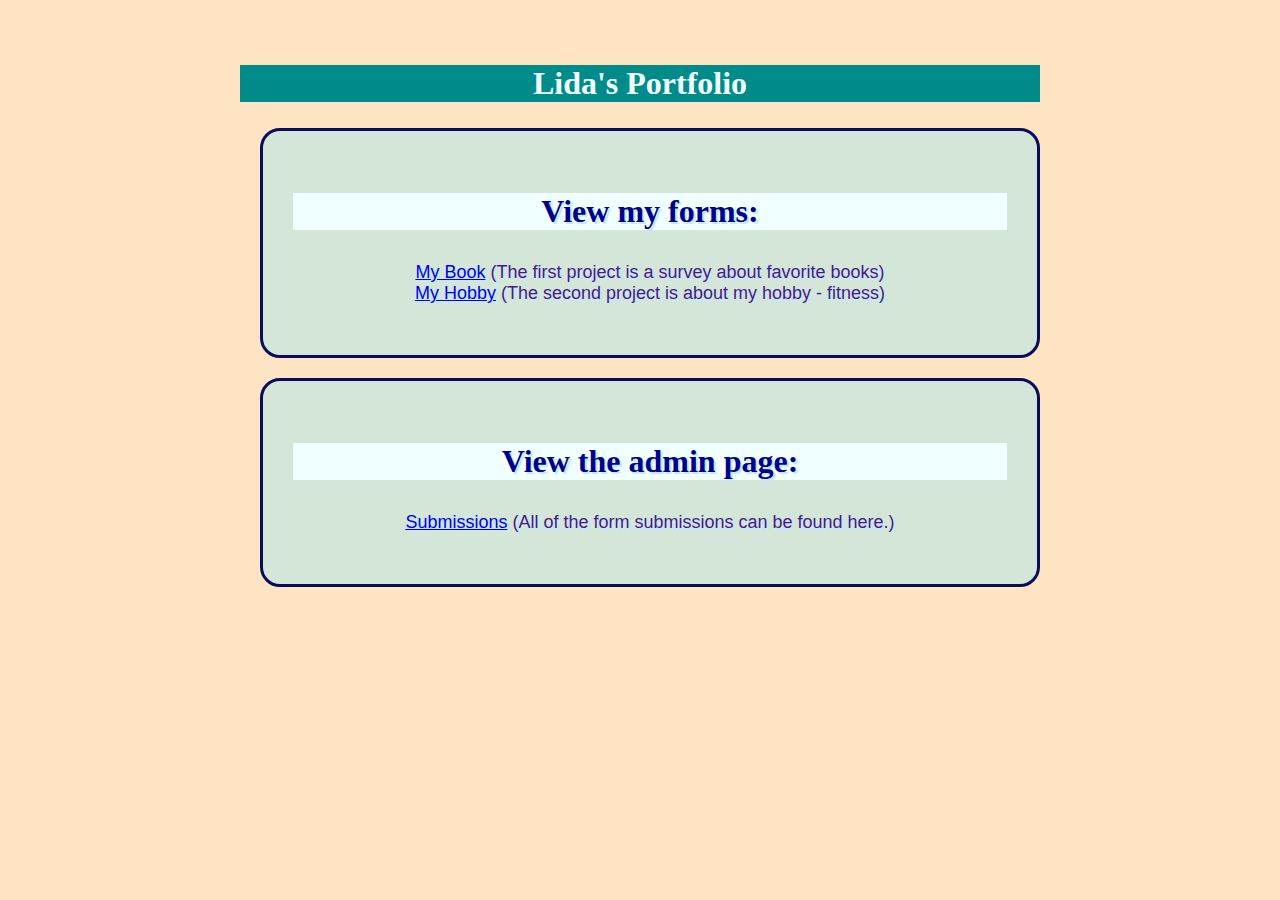
==== public/index.html @ fdb4f957 "adding a button" ====
<!DOCTYPE html>
<html>
  <head>
   <title>Lida's Homepage</title>
   <link rel="stylesheet" type="text/css" href="css/dashboard.css"/>
   
   <script
			src="https://code.jquery.com/jquery-3.5.1.min.js"
			integrity="sha256-9/aliU8dGd2tb6OSsuzixeV4y/faTqgFtohetphbbj0="
			crossorigin="anonymous"></script>
  </head>
  <body>

    <style>

      body {

        background-image: url("https://i.pinimg.com/originals/90/78/72/90787235384d309ba77c25068ec5a2b8.jpg");
        background-color:bisque;
        background-position: center; 
        background-repeat: no-repeat; 
        background-size: cover;
        text-align: center;
        font-size: x-large;
        color: lightblue;
        margin-left: auto;
        margin-right: auto;
        width: 800px;
        padding: 30px;
        font-family: "Sofia", sans-serif;

        }


      div {

        background-color: rgba(173, 233, 233, 0.534);
        border-radius: 20px;
        border: 3px solid rgb(11, 11, 94);
        padding:30px;
        margin-bottom: 20px;
        margin-top: 20px;
        margin-left: 20px;
        text-align: inherit;
        color: rgb(72, 25, 133);
        text-shadow: 2px 2px rgb(196, 233, 255);
        font-size: large; 
        

      } 


      h2 {

          font-family: cursive;
          background-color: darkblue;
          color: lightblue;
          text-align: center;
          font-size: xx-large;
        }

        h3 {

          font-family: fantasy;
          background-color: azure;
          color: darkblue;
          text-align: center;
          font-size: xx-large;
}

</style>

    <header>
      
      <h2 style="background-color: darkcyan; color: azure; "> Lida's Portfolio </h2>
    
    </header>
    
    <div>
      <h3>View my forms:</h3>
      <text><a href="books/index.html">My Book</a> (The first project is a survey about favorite books)</text><br>
      <text><a href="hobby/index.html">My Hobby</a> (The second project is about my hobby - fitness)</text><br><br>
    </div>
    <div>
      <h3>View the admin page:</h3>
      <text><a href="admin/index.html">Submissions</a> (All of the form submissions can be found here.)</text><br><br>

    </div>
    <script src="script.js"></script>
  </body>
</html>
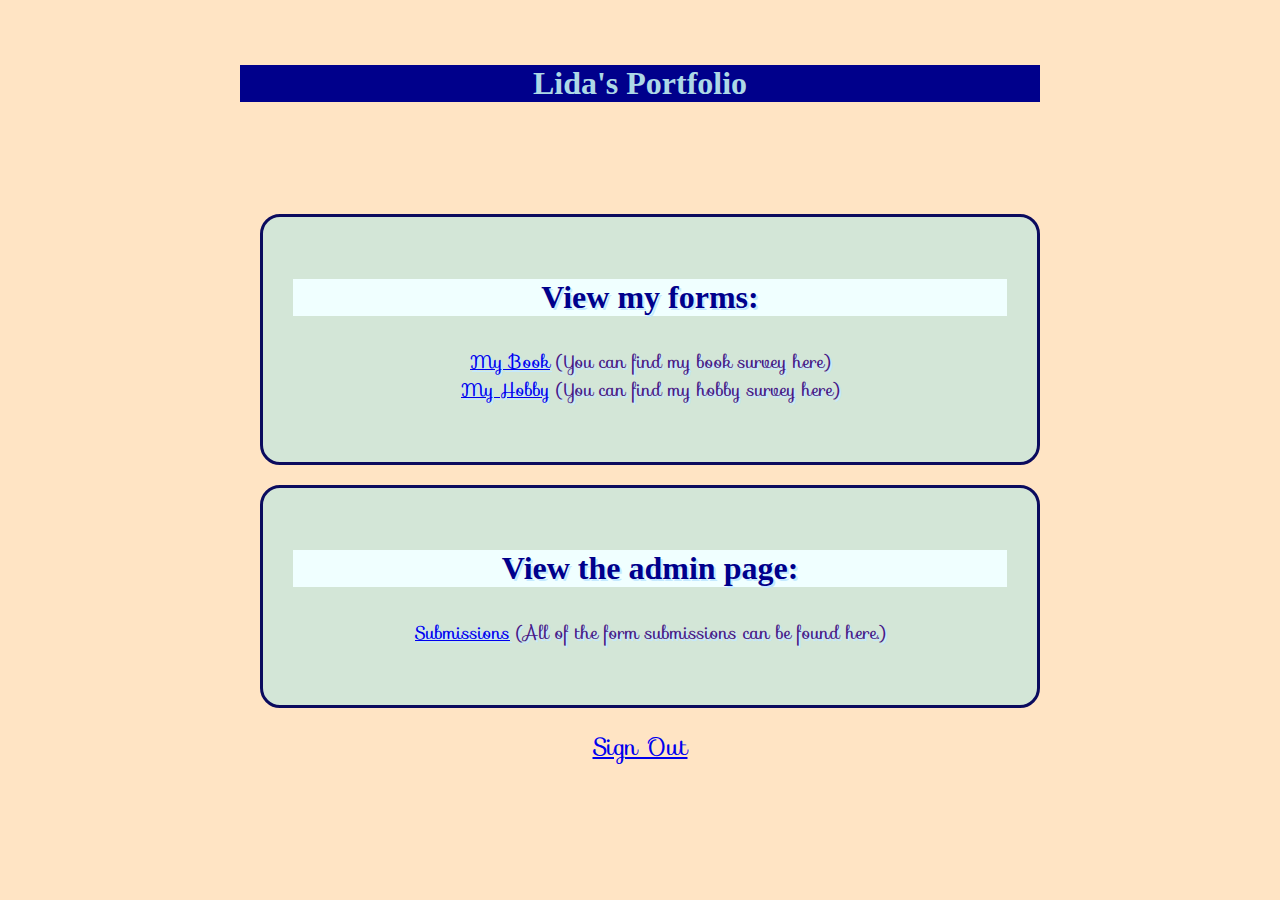
==== commit 8d555e29: "new index.html from masterpiece" ====
--- a/public/index.html
+++ b/public/index.html
@@ -2,15 +2,14 @@
 <html>
   <head>
    <title>Lida's Homepage</title>
-   <link rel="stylesheet" type="text/css" href="css/dashboard.css"/>
-   
+   <link href='https://fonts.googleapis.com/css?family=Sofia' rel='stylesheet'>
    <script
-			src="https://code.jquery.com/jquery-3.5.1.min.js"
-			integrity="sha256-9/aliU8dGd2tb6OSsuzixeV4y/faTqgFtohetphbbj0="
-			crossorigin="anonymous"></script>
-  </head>
-  <body>
+      src="https://code.jquery.com/jquery-3.5.1.min.js"
+      integrity="sha256-9/aliU8dGd2tb6OSsuzixeV4y/faTqgFtohetphbbj0="
+      crossorigin="anonymous"></script>
+      <script src="https://apis.google.com/js/platform.js" async defer></script>
 
+  
     <style>
 
       body {
@@ -66,26 +65,65 @@
           color: darkblue;
           text-align: center;
           font-size: xx-large;
-}
+        }
+
+        #g-signin2_index {
+
+          visibility: hidden;
+        }
 
 </style>
+  </head>
+  
+  <body>
 
     <header>
-      
-      <h2 style="background-color: darkcyan; color: azure; "> Lida's Portfolio </h2>
-    
+    <h2> Lida's Portfolio </h2>
     </header>
-    
-    <div>
+
+    <div class = "g-signin2" id="g-signin2_index" data-onsuccess="onSignIn"></div>
+    <div class ="form.div">
       <h3>View my forms:</h3>
-      <text><a href="books/index.html">My Book</a> (The first project is a survey about favorite books)</text><br>
-      <text><a href="hobby/index.html">My Hobby</a> (The second project is about my hobby - fitness)</text><br><br>
+      <text><a href="https://cse120-2021-api-lida.herokuapp.com/books/index.html">My Book</a> (You can find my book survey here)</text><br>
+      <text><a href="https://cse120-2021-api-lida.herokuapp.com/hobby/index.html">My Hobby</a> (You can find my hobby survey here)</text><br><br>
     </div>
-    <div>
+    <div class ="form.div">
       <h3>View the admin page:</h3>
-      <text><a href="admin/index.html">Submissions</a> (All of the form submissions can be found here.)</text><br><br>
+      <text><a href="https://cse120-2021-api-lida.herokuapp.com/admin/index.html">Submissions</a> (All of the form submissions can be found here.)</text><br><br>
 
     </div>
-    <script src="script.js"></script>
+
+    <script>
+
+        function onSignIn(googleUser) {
+      
+        var id_token = googleUser.getAuthResponse().id_token;
+        var xhr = new XMLHttpRequest();
+        xhr.open('POST', '/login');
+        xhr.setRequestHeader('Content-Type', 'application/json');
+        xhr.onload = function() {
+            console.log('Signed in as: ' + xhr.responseText);
+            if(xhr.responseText == 'success'){
+                //signOut();
+                location.assign('/')
+            }
+        };
+        xhr.send(JSON.stringify({token : id_token}));
+
+      }
+    function signOut() {
+        var auth2 = gapi.auth2.getAuthInstance();
+        auth2.signOut().then(function () {
+        console.log('User signed out.');
+        });
+    }
+    
+
+    </script>
+  
+      <a href ="#" onclick="signOut()";> Sign Out </a>
+        <a href ="#" onclick="onSignIn()"; style = "display: none;"> Sign Out </a>
+
+
   </body>
-</html>+</html> 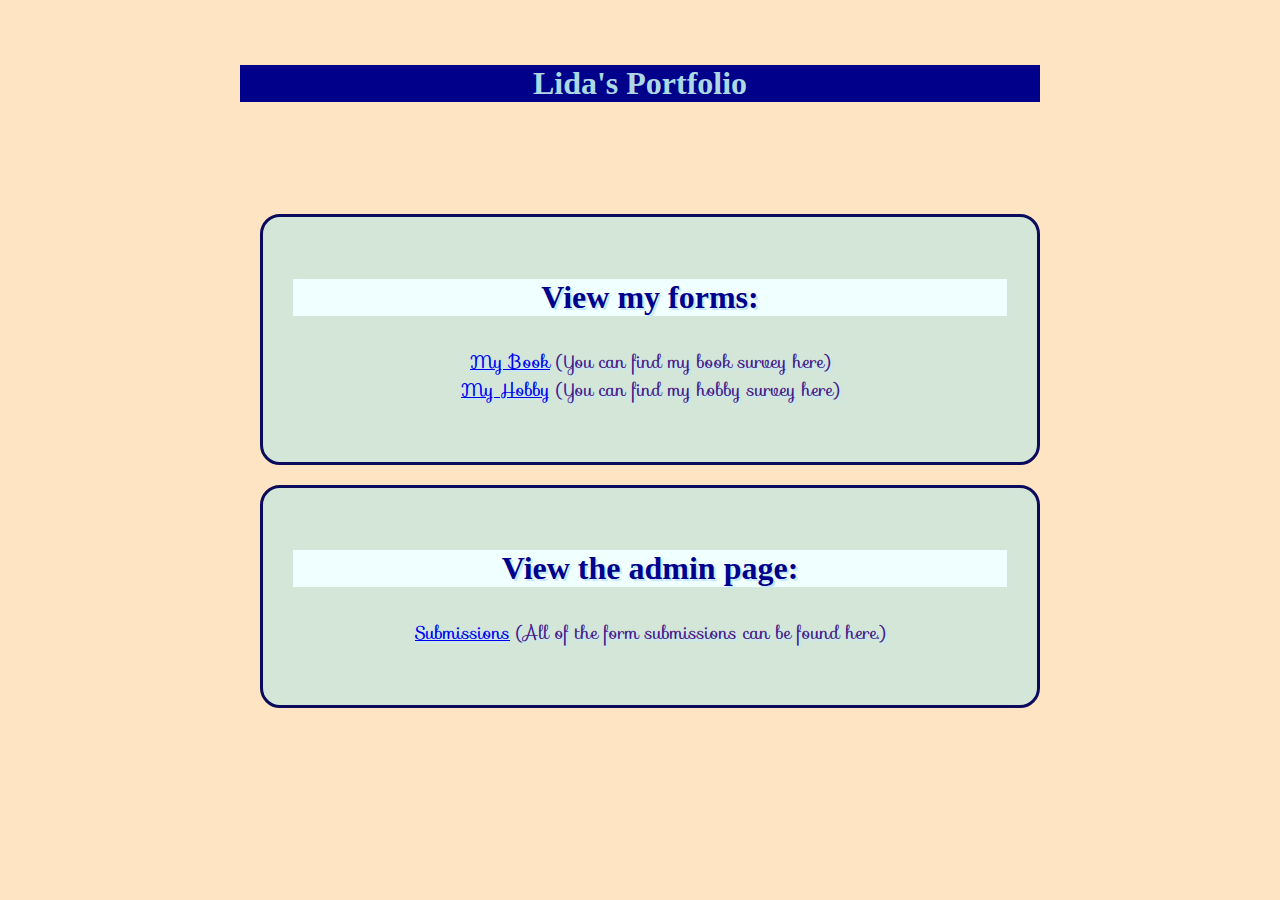
==== commit 501526fd: "changing js" ====
--- a/public/index.html
+++ b/public/index.html
@@ -7,7 +7,6 @@
       src="https://code.jquery.com/jquery-3.5.1.min.js"
       integrity="sha256-9/aliU8dGd2tb6OSsuzixeV4y/faTqgFtohetphbbj0="
       crossorigin="anonymous"></script>
-      <script src="https://apis.google.com/js/platform.js" async defer></script>
 
   
     <style>
@@ -93,36 +92,7 @@
 
     </div>
 
-    <script>
-
-        function onSignIn(googleUser) {
-      
-        var id_token = googleUser.getAuthResponse().id_token;
-        var xhr = new XMLHttpRequest();
-        xhr.open('POST', '/login');
-        xhr.setRequestHeader('Content-Type', 'application/json');
-        xhr.onload = function() {
-            console.log('Signed in as: ' + xhr.responseText);
-            if(xhr.responseText == 'success'){
-                //signOut();
-                location.assign('/')
-            }
-        };
-        xhr.send(JSON.stringify({token : id_token}));
-
-      }
-    function signOut() {
-        var auth2 = gapi.auth2.getAuthInstance();
-        auth2.signOut().then(function () {
-        console.log('User signed out.');
-        });
-    }
-    
-
-    </script>
   
-      <a href ="#" onclick="signOut()";> Sign Out </a>
-        <a href ="#" onclick="onSignIn()"; style = "display: none;"> Sign Out </a>
 
 
   </body>
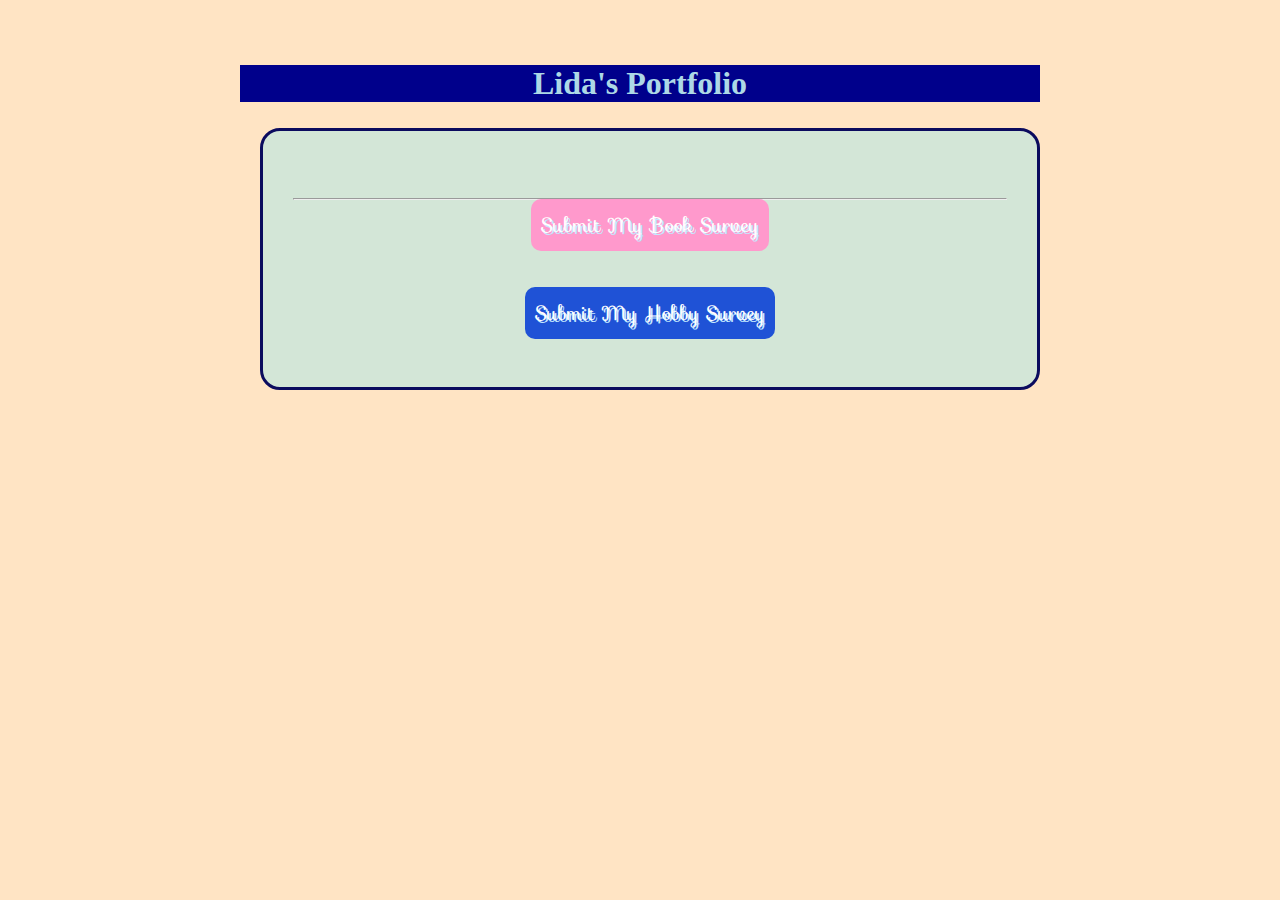
==== commit 0c4c88ef: "experimenting with survey links" ====
--- a/public/index.html
+++ b/public/index.html
@@ -66,11 +66,7 @@
           font-size: xx-large;
         }
 
-        #g-signin2_index {
-
-          visibility: hidden;
-        }
-
+      
 </style>
   </head>
   
@@ -80,17 +76,20 @@
     <h2> Lida's Portfolio </h2>
     </header>
 
-    <div class = "g-signin2" id="g-signin2_index" data-onsuccess="onSignIn"></div>
-    <div class ="form.div">
-      <h3>View my forms:</h3>
-      <text><a href="https://cse120-2021-api-lida.herokuapp.com/books/index.html">My Book</a> (You can find my book survey here)</text><br>
-      <text><a href="https://cse120-2021-api-lida.herokuapp.com/hobby/index.html">My Hobby</a> (You can find my hobby survey here)</text><br><br>
-    </div>
-    <div class ="form.div">
-      <h3>View the admin page:</h3>
-      <text><a href="https://cse120-2021-api-lida.herokuapp.com/admin/index.html">Submissions</a> (All of the form submissions can be found here.)</text><br><br>
+    <div style="clear:left;">
+    <br><hr>
+  <span>
+       <text><a href="https://cse120-2021-api-lida.herokuapp.com/books/index.html" style="font-size: 20px;
+    border: none; border-radius: 10px 10px; padding: 10px; color: #FFFFFF;
+    background-color: #ff99cc; text-decoration: none; cursor: pointer;" >Submit My Book Survey</a></text><br>
+<br> <br>
+<text><a href="https://cse120-2021-api-lida.herokuapp.com/hobby/index.html" style=" font-size: 20px;
+    border: none; border-radius: 10px 10px; padding: 10px; color: #FFFFFF;
+    background-color: #1f52d6; cursor: pointer; text-decoration: none; ">Submit My Hobby Survey</a></text><br><br>
 
-    </div>
+
+    </span>
+</div>
 
   
 
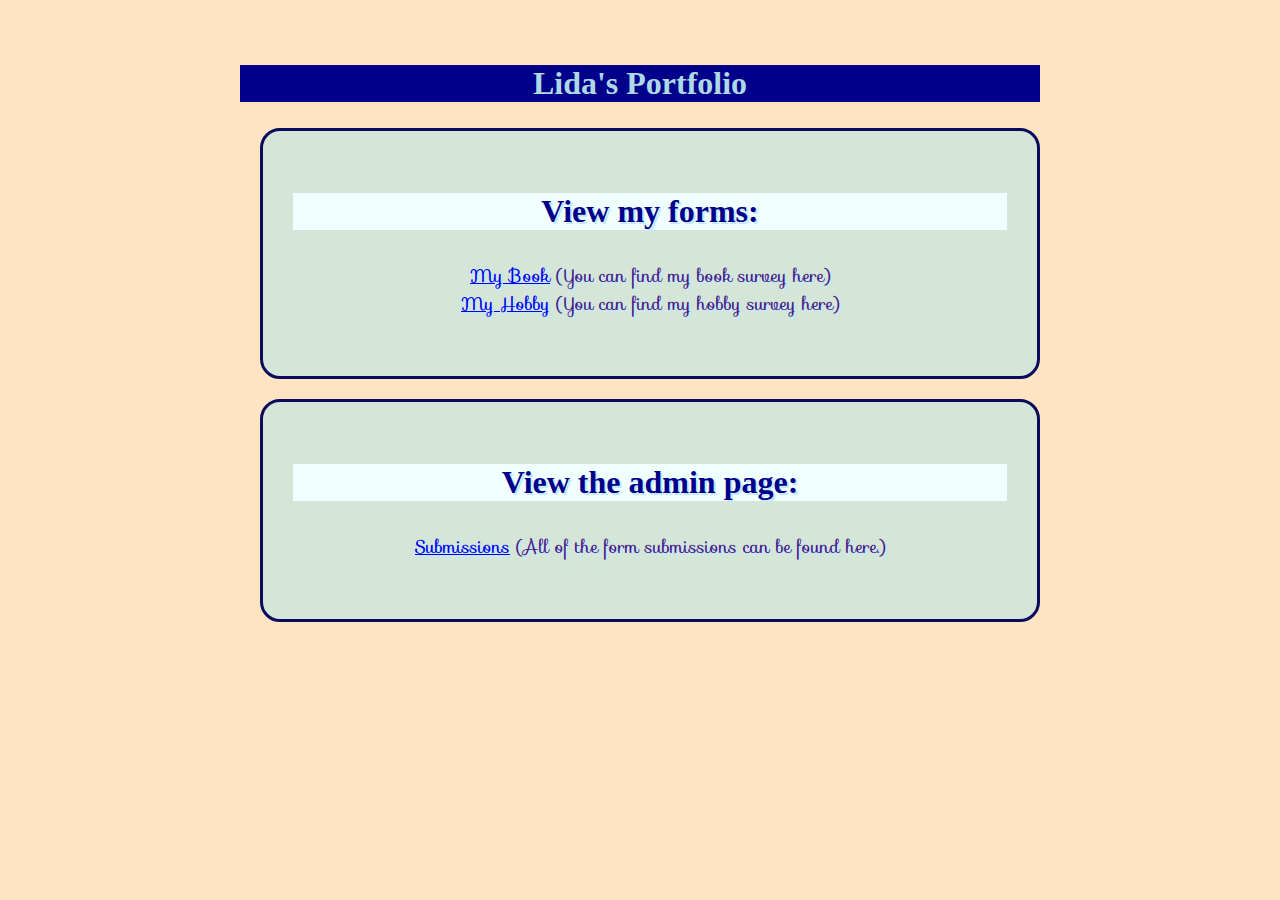
==== commit bf65829c: "bring it back" ====
--- a/public/index.html
+++ b/public/index.html
@@ -76,20 +76,16 @@
     <h2> Lida's Portfolio </h2>
     </header>
 
-    <div style="clear:left;">
-    <br><hr>
-  <span>
-       <text><a href="https://cse120-2021-api-lida.herokuapp.com/books/index.html" style="font-size: 20px;
-    border: none; border-radius: 10px 10px; padding: 10px; color: #FFFFFF;
-    background-color: #ff99cc; text-decoration: none; cursor: pointer;" >Submit My Book Survey</a></text><br>
-<br> <br>
-<text><a href="https://cse120-2021-api-lida.herokuapp.com/hobby/index.html" style=" font-size: 20px;
-    border: none; border-radius: 10px 10px; padding: 10px; color: #FFFFFF;
-    background-color: #1f52d6; cursor: pointer; text-decoration: none; ">Submit My Hobby Survey</a></text><br><br>
+    <div class ="form.div">
+      <h3>View my forms:</h3>
+      <text><a href="https://cse120-2021-api-lida.herokuapp.com/books/index.html">My Book</a> (You can find my book survey here)</text><br>
+      <text><a href="https://cse120-2021-api-lida.herokuapp.com/hobby/index.html">My Hobby</a> (You can find my hobby survey here)</text><br><br>
+    </div>
+    <div class ="form.div">
+      <h3>View the admin page:</h3>
+      <text><a href="https://cse120-2021-api-lida.herokuapp.com/admin/index.html">Submissions</a> (All of the form submissions can be found here.)</text><br><br>
 
-
-    </span>
-</div>
+    </div>
 
   
 
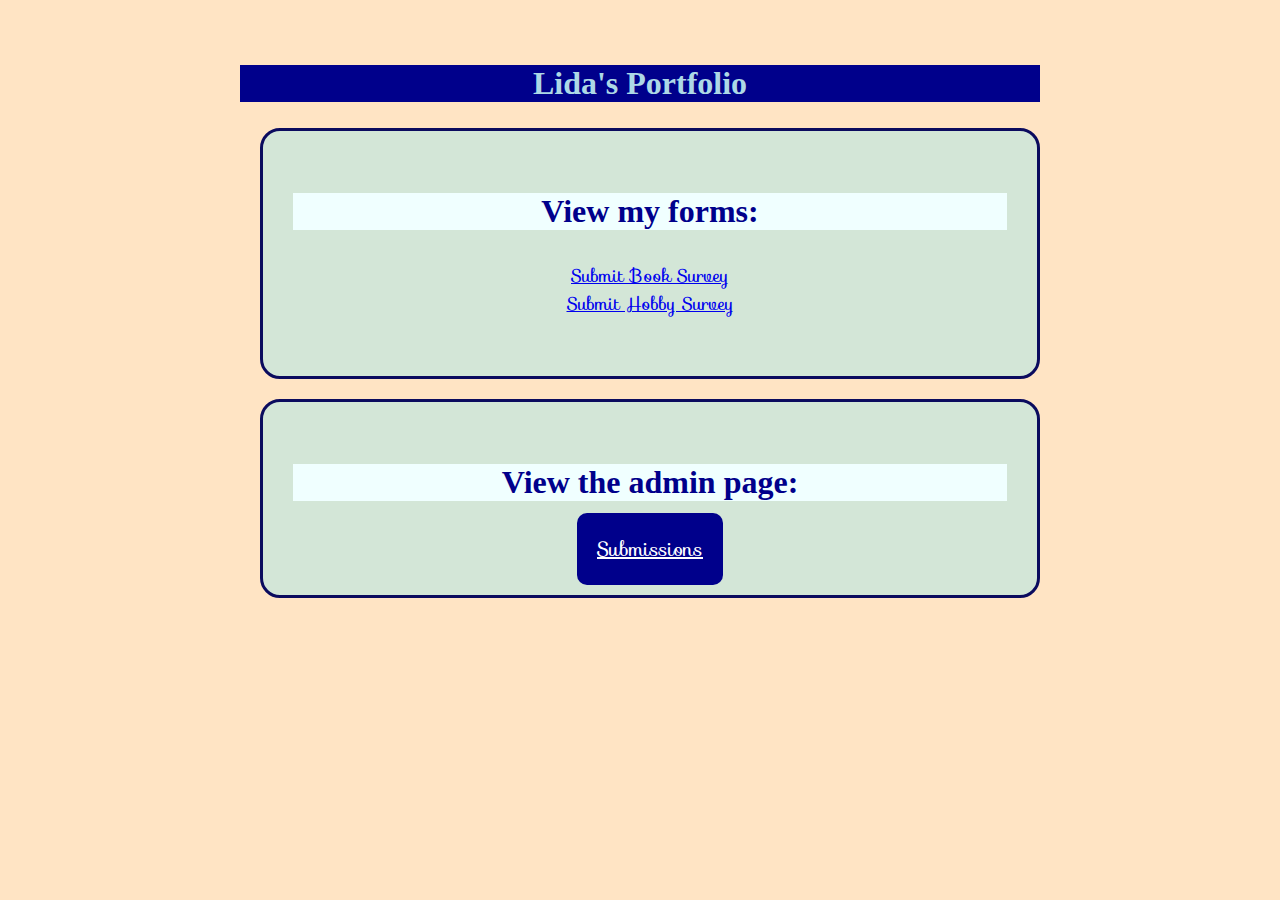
==== commit db947c56: "Update index.html" ====
--- a/public/index.html
+++ b/public/index.html
@@ -7,27 +7,24 @@
       src="https://code.jquery.com/jquery-3.5.1.min.js"
       integrity="sha256-9/aliU8dGd2tb6OSsuzixeV4y/faTqgFtohetphbbj0="
       crossorigin="anonymous"></script>
-
   
     <style>
 
       body {
 
-        background-image: url("https://i.pinimg.com/originals/90/78/72/90787235384d309ba77c25068ec5a2b8.jpg");
-        background-color:bisque;
-        background-position: center; 
-        background-repeat: no-repeat; 
-        background-size: cover;
-        text-align: center;
-        font-size: x-large;
-        color: lightblue;
-        margin-left: auto;
-        margin-right: auto;
-        width: 800px;
-        padding: 30px;
-        font-family: "Sofia", sans-serif;
-
-        }
+    background-image: url(https://upload.wikimedia.org/wikipedia/commons/thumb/2/22/%22Dilijan%22_national_park.jpg/1200px-%22Dilijan%22_national_park.jpg);
+    background-color: bisque;
+    background-repeat: no-repeat;
+    background-size: cover;
+    text-align: center;
+    font-size: x-large;
+    color: lightblue;
+    margin-left: auto;
+    margin-right: auto;
+    width: 800px;
+    padding: 30px;
+    font-family: "Sofia", sans-serif;
+}
 
 
       div {
@@ -41,7 +38,6 @@
         margin-left: 20px;
         text-align: inherit;
         color: rgb(72, 25, 133);
-        text-shadow: 2px 2px rgb(196, 233, 255);
         font-size: large; 
         
 
@@ -78,12 +74,12 @@
 
     <div class ="form.div">
       <h3>View my forms:</h3>
-      <text><a href="https://cse120-2021-api-lida.herokuapp.com/books/index.html">My Book</a> (You can find my book survey here)</text><br>
-      <text><a href="https://cse120-2021-api-lida.herokuapp.com/hobby/index.html">My Hobby</a> (You can find my hobby survey here)</text><br><br>
+      <a href="https://cse120-2021-api-lida.herokuapp.com/books/index.html">Submit Book Survey</a><br>
+      <a href="https://cse120-2021-api-lida.herokuapp.com/hobby/index.html">Submit Hobby Survey</a><br><br>
     </div>
     <div class ="form.div">
       <h3>View the admin page:</h3>
-      <text><a href="https://cse120-2021-api-lida.herokuapp.com/admin/index.html">Submissions</a> (All of the form submissions can be found here.)</text><br><br>
+      <text><a href="https://cse120-2021-api-lida.herokuapp.com/admin/index.html" style="font-size: 20px; border: none; border-radius: 10px 10px; padding: 20px; color: #FFFFFF; background-color: darkblue;">Submissions</a>
 
     </div>
 
